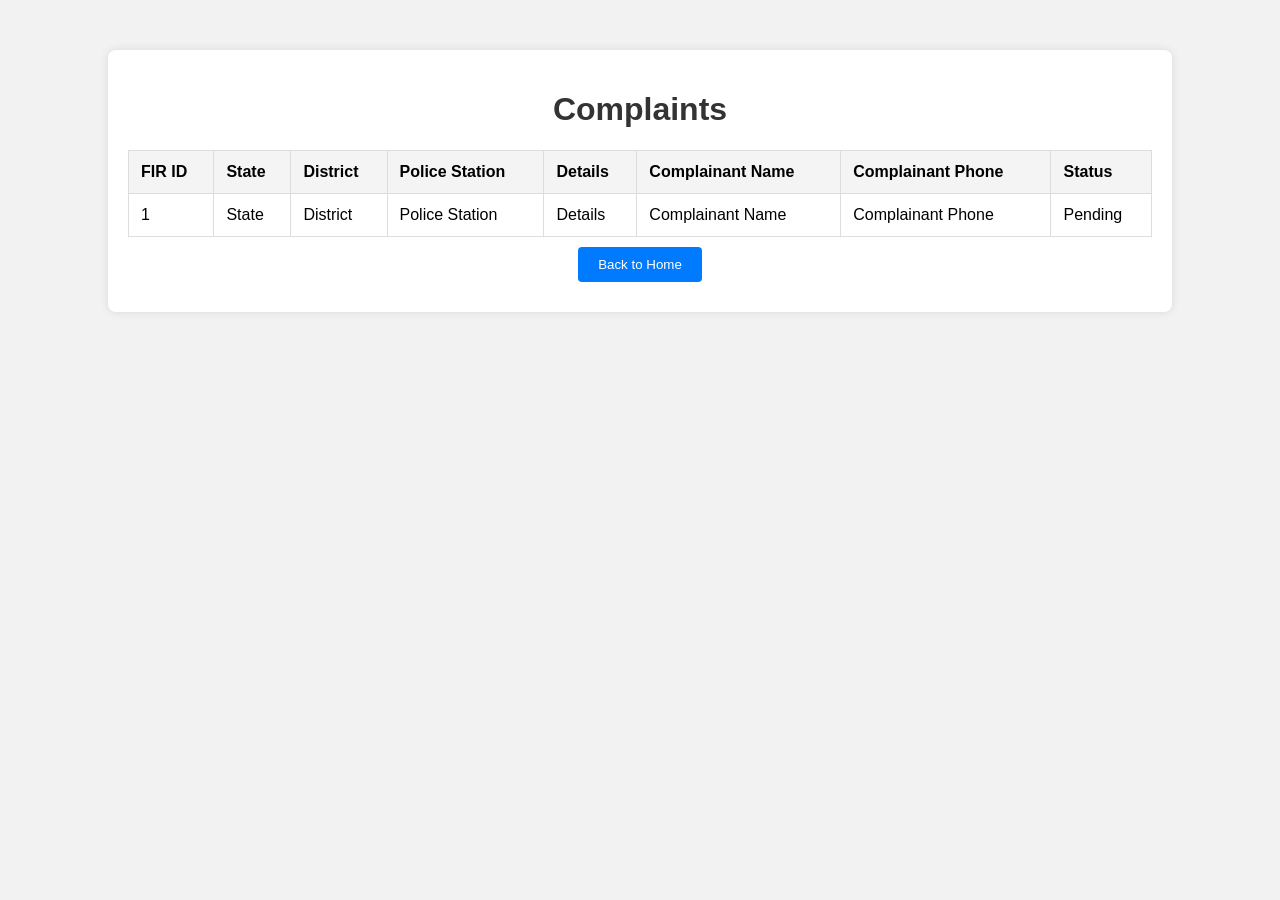
==== src/main/resources/templates/allFIR.html @ 3a4aa87a "Added pages to track complaint and their mapping along with other pages" ====
<!DOCTYPE html>
<html xmlns:th="http://www.thymeleaf.org">
<head>
    <title>Admin</title>
    <link
            rel="icon"
            href="https://cdn-icons-png.freepik.com/512/10275/10275817.png"
            type="image/x-icon"
        />
    <style>
        body {
            font-family: Arial, sans-serif;
            background-color: #f2f2f2;
            margin: 0;
            padding: 0;
        }
        .container {
            width: 80%;
            margin: 50px auto;
            background: #fff;
            padding: 20px;
            border-radius: 8px;
            box-shadow: 0 0 10px rgba(0, 0, 0, 0.1);
        }
        h1 {
            text-align: center;
            color: #333;
        }
        table {
            width: 100%;
            border-collapse: collapse;
        }
        th, td {
            padding: 12px;
            border: 1px solid #ddd;
            text-align: left;
        }
        th {
            background-color: #f4f4f4;
        }
        .action-btn {
            padding: 8px 16px;
            margin: 5px;
            color: #fff;
            border: none;
            border-radius: 4px;
            cursor: pointer;
        }
        .accept-btn {
            background-color: #4CAF50;
        }
        .reject-btn {
            background-color: #f44336;
        }
        button {
            padding: 10px 20px;
            color: #fff;
            background-color: #4CAF50;
            border: none;
            border-radius: 4px;
            cursor: pointer;
            margin: 10px 0;
        }
        button:hover {
            background-color: #45a049;
        }
        .back-btn {
            background-color: #007BFF;
        }
        .back-btn:hover {
            background-color: #0069D9;
        }
    </style>
</head>
<body>
    <div class="container">
        <h1>Complaints</h1>
        <table>
            <thead>
                <tr>
                    <th>FIR ID</th>
                    <th>State</th>
                    <th>District</th>
                    <th>Police Station</th>
                    <th>Details</th>
                    <th>Complainant Name</th>
                    <th>Complainant Phone</th>
                    <th>Status</th>
                    
                </tr>
            </thead>
            <tbody>
                <tr th:each="complaint : ${complaints}">
                    <td th:text="${complaint.id}">1</td>
                    <td th:text="${complaint.state}">State</td>
                    <td th:text="${complaint.district}">District</td>
                    <td th:text="${complaint.policeStation}">Police Station</td>
                    <td th:text="${complaint.details}">Details</td>
                    <td th:text="${complaint.complainantName}">Complainant Name</td>
                    <td th:text="${complaint.complainantPhone}">Complainant Phone</td>
                    <td th:text="${complaint.status}">Pending</td>
                    
                </tr>
            </tbody>
        </table>
        <form th:action="@{/}" method="get" style="text-align: center;">
            <button type="submit" class="back-btn">Back to Home</button>
        </form>
    </div>
</body>
</html>
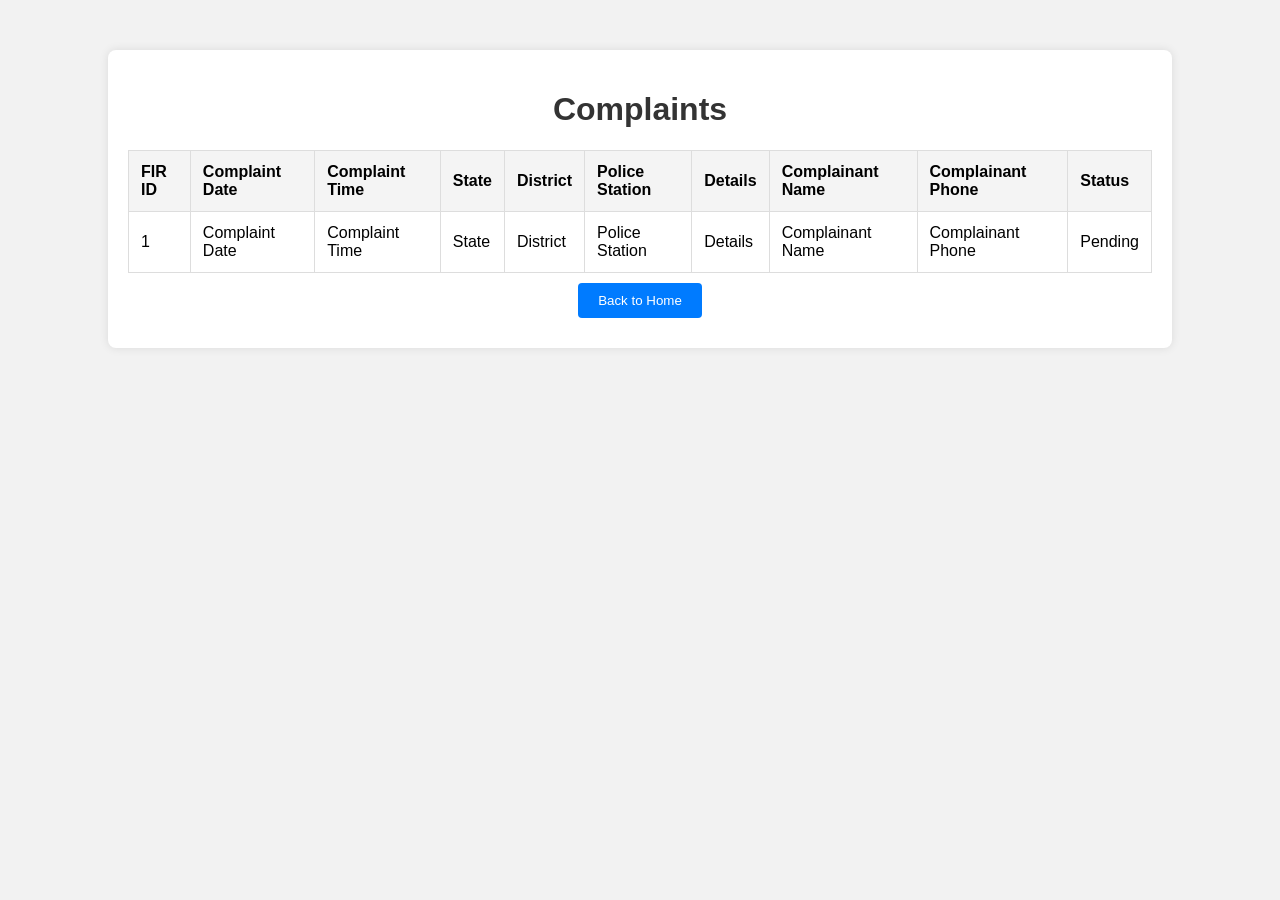
==== commit 92d13528: "Added new features and further modifications" ====
--- a/src/main/resources/templates/allFIR.html
+++ b/src/main/resources/templates/allFIR.html
@@ -79,6 +79,8 @@
             <thead>
                 <tr>
                     <th>FIR ID</th>
+                    <th>Complaint Date</th>
+                    <th>Complaint Time</th>
                     <th>State</th>
                     <th>District</th>
                     <th>Police Station</th>
@@ -92,6 +94,8 @@
             <tbody>
                 <tr th:each="complaint : ${complaints}">
                     <td th:text="${complaint.id}">1</td>
+                    <td th:text="${complaint.getDate().toString().substring(0,10)}">Complaint Date</td>
+                    <td th:text="${complaint.getDate().toString().substring(11,19)}">Complaint Time</td>
                     <td th:text="${complaint.state}">State</td>
                     <td th:text="${complaint.district}">District</td>
                     <td th:text="${complaint.policeStation}">Police Station</td>
@@ -103,7 +107,7 @@
                 </tr>
             </tbody>
         </table>
-        <form th:action="@{/}" method="get" style="text-align: center;">
+        <form th:action="@{/admin/dashboard}" method="get" style="text-align: center;">
             <button type="submit" class="back-btn">Back to Home</button>
         </form>
     </div>
